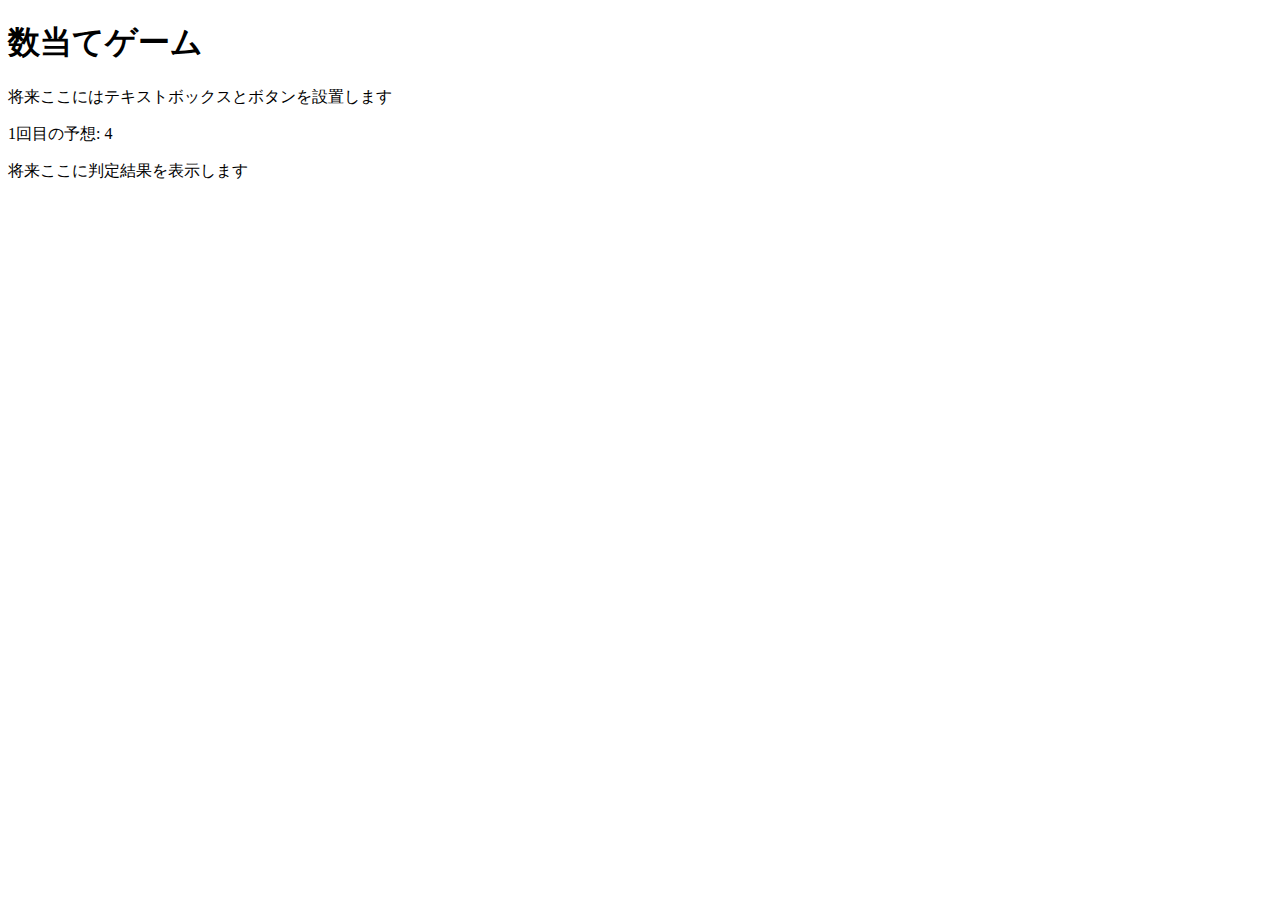
==== kazuate.html @ ade911c4 "kazuate" ====
<!DOCTYPE html>
<html>
  <head>
    <meta charset="utf-8">
    <title>数当てゲーム</title>
    <script src="kazuate.js" defer></script>
  </head>

  <body>
    <h1>数当てゲーム</h1>
    <p>将来ここにはテキストボックスとボタンを設置します</p>
    <p><span id="kaisu">1</span>回目の予想: <span id="answer">4</span></p>
    <p id="result">将来ここに判定結果を表示します</p>
  </body>
</html>
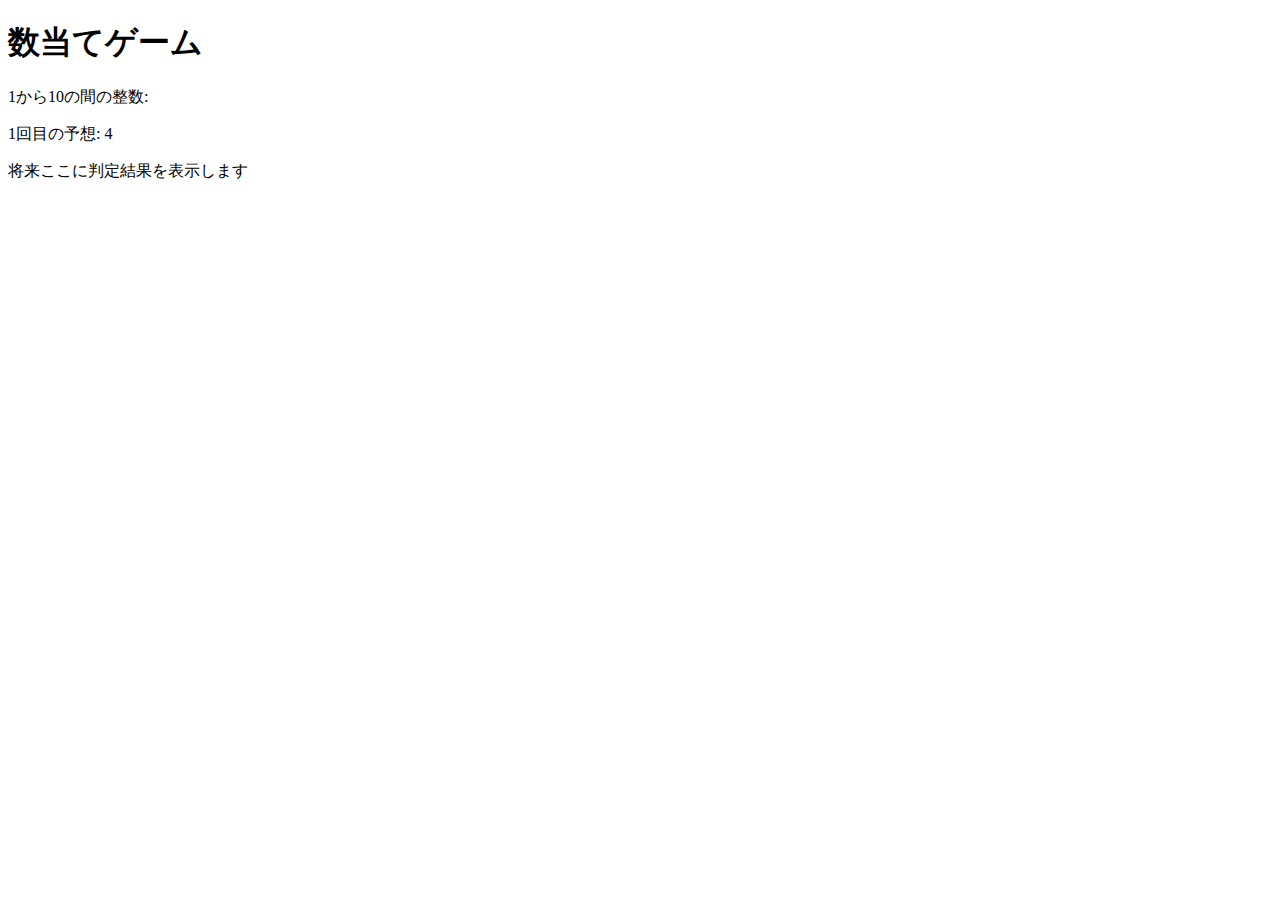
==== commit 62644bd8: "課題インデックス" ====
--- a/kazuate.html
+++ b/kazuate.html
@@ -8,7 +8,8 @@
 
   <body>
     <h1>数当てゲーム</h1>
-    <p>将来ここにはテキストボックスとボタンを設置します</p>
+    <p><label for="seisu">1から10の間の整数: </label></p>
+
     <p><span id="kaisu">1</span>回目の予想: <span id="answer">4</span></p>
     <p id="result">将来ここに判定結果を表示します</p>
   </body>
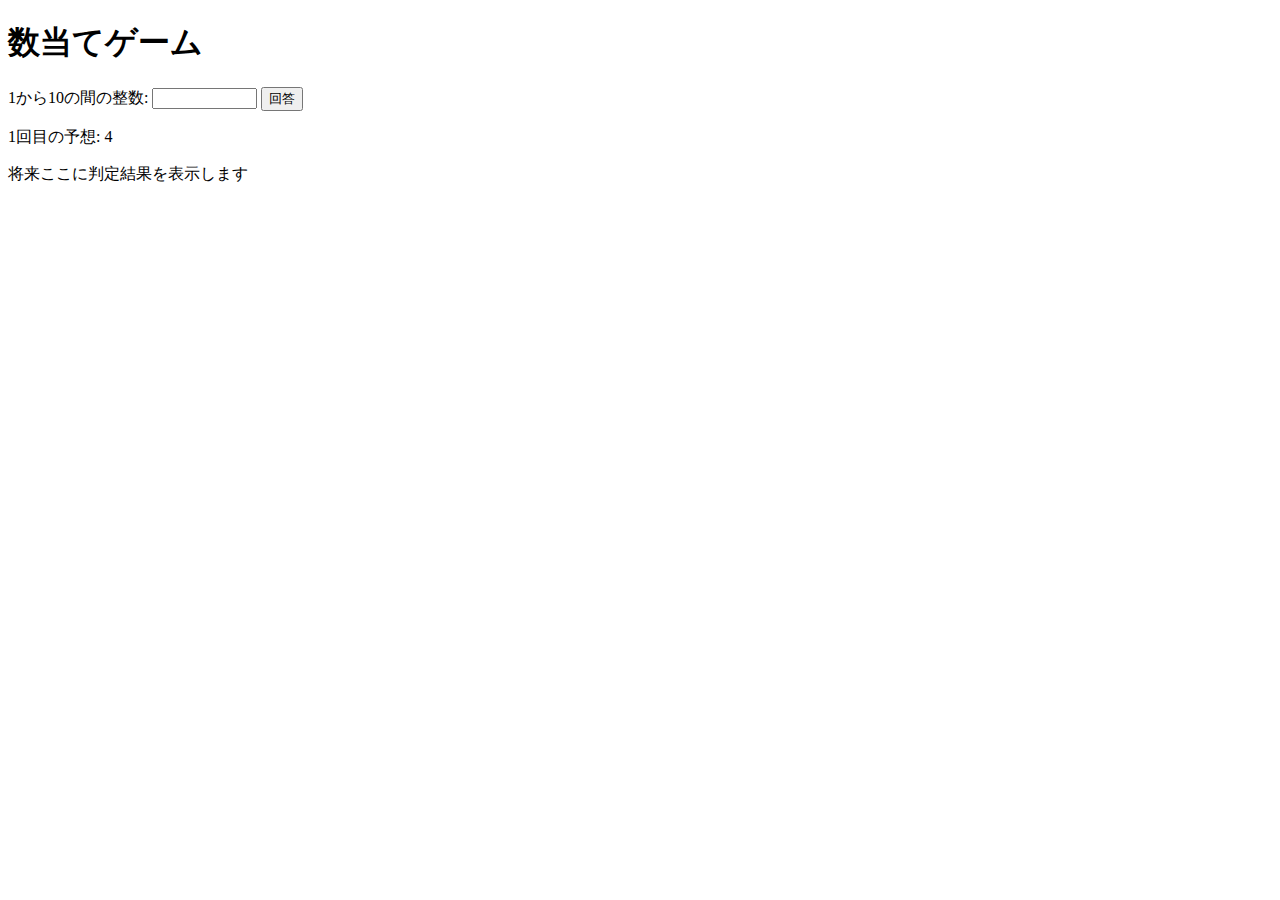
==== commit 109877ff: "kazu" ====
--- a/kazuate.html
+++ b/kazuate.html
@@ -8,7 +8,9 @@
 
   <body>
     <h1>数当てゲーム</h1>
-    <p><label for="seisu">1から10の間の整数: </label></p>
+    <lavel for="seisu">1から10の間の整数: </lavel>
+      <input type="text" name="seisu" id="seisu" size="10">
+      <button id="print">回答</button>
 
     <p><span id="kaisu">1</span>回目の予想: <span id="answer">4</span></p>
     <p id="result">将来ここに判定結果を表示します</p>
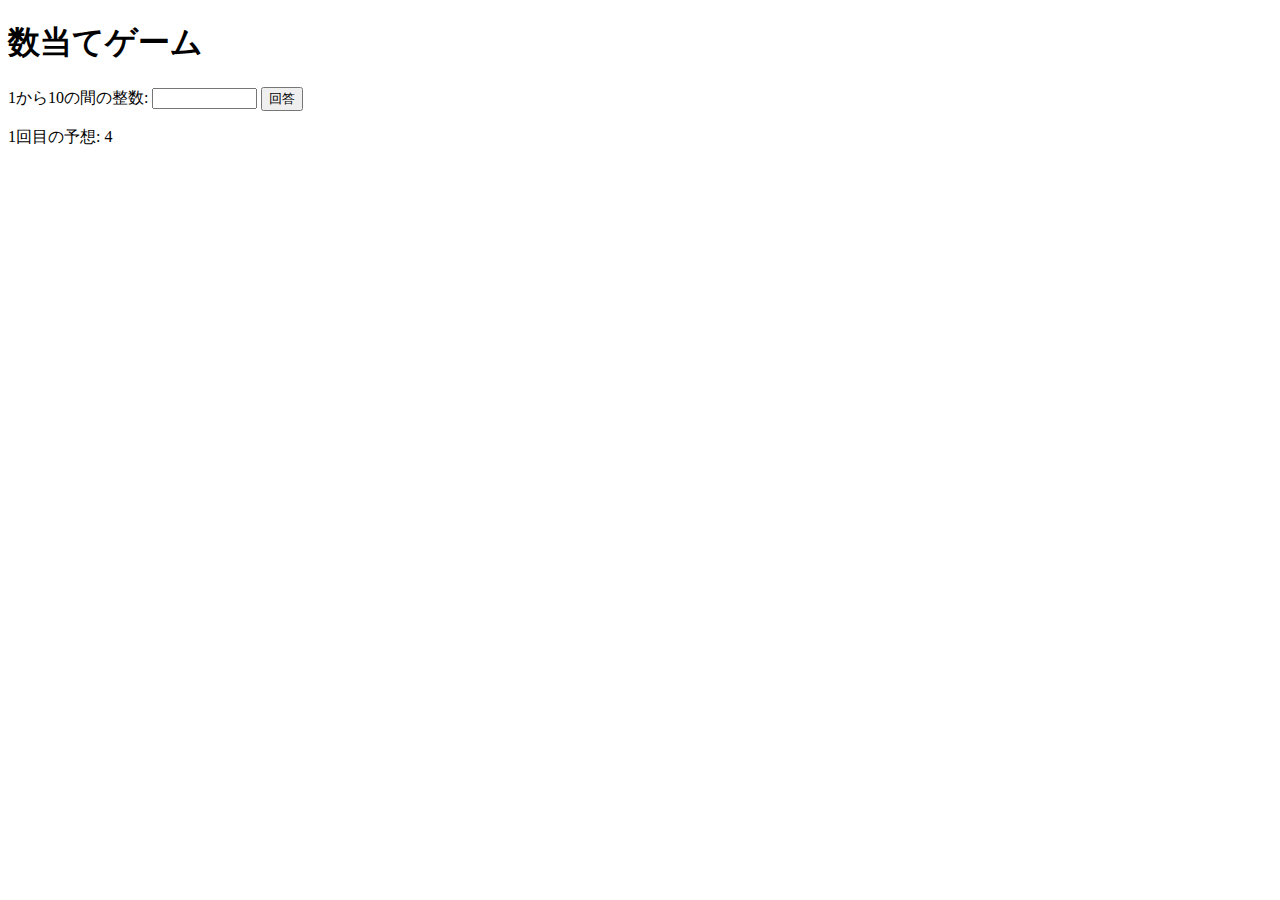
==== commit 5a1435ae: "kazu" ====
--- a/kazuate.html
+++ b/kazuate.html
@@ -13,6 +13,6 @@
       <button id="print">回答</button>
 
     <p><span id="kaisu">1</span>回目の予想: <span id="answer">4</span></p>
-    <p id="result">将来ここに判定結果を表示します</p>
+    <p id="result"></p>
   </body>
 </html>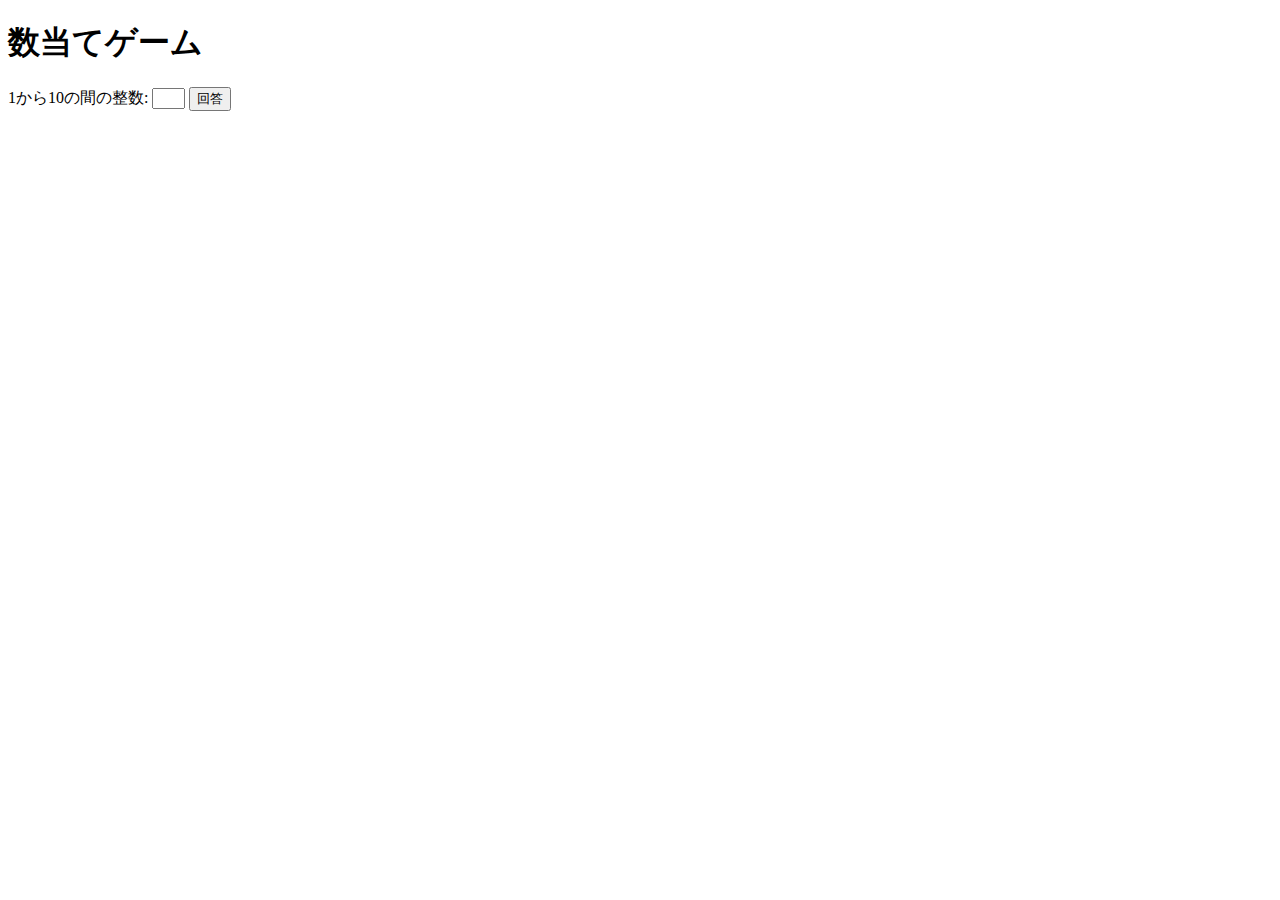
==== commit 27558fcb: "kazu" ====
--- a/kazuate.html
+++ b/kazuate.html
@@ -9,10 +9,10 @@
   <body>
     <h1>数当てゲーム</h1>
     <lavel for="seisu">1から10の間の整数: </lavel>
-      <input type="text" name="seisu" id="seisu" size="10">
+      <input type="text" name="seisu" id="seisu" size="1">
       <button id="print">回答</button>
 
-    <p><span id="kaisu">1</span>回目の予想: <span id="answer">4</span></p>
-    <p id="result"></p>
+    <!--<p><span id="kaisu">1</span>回目の予想: <span id="answer">4</span></p>
+    <p id="result"></p>-->
   </body>
 </html>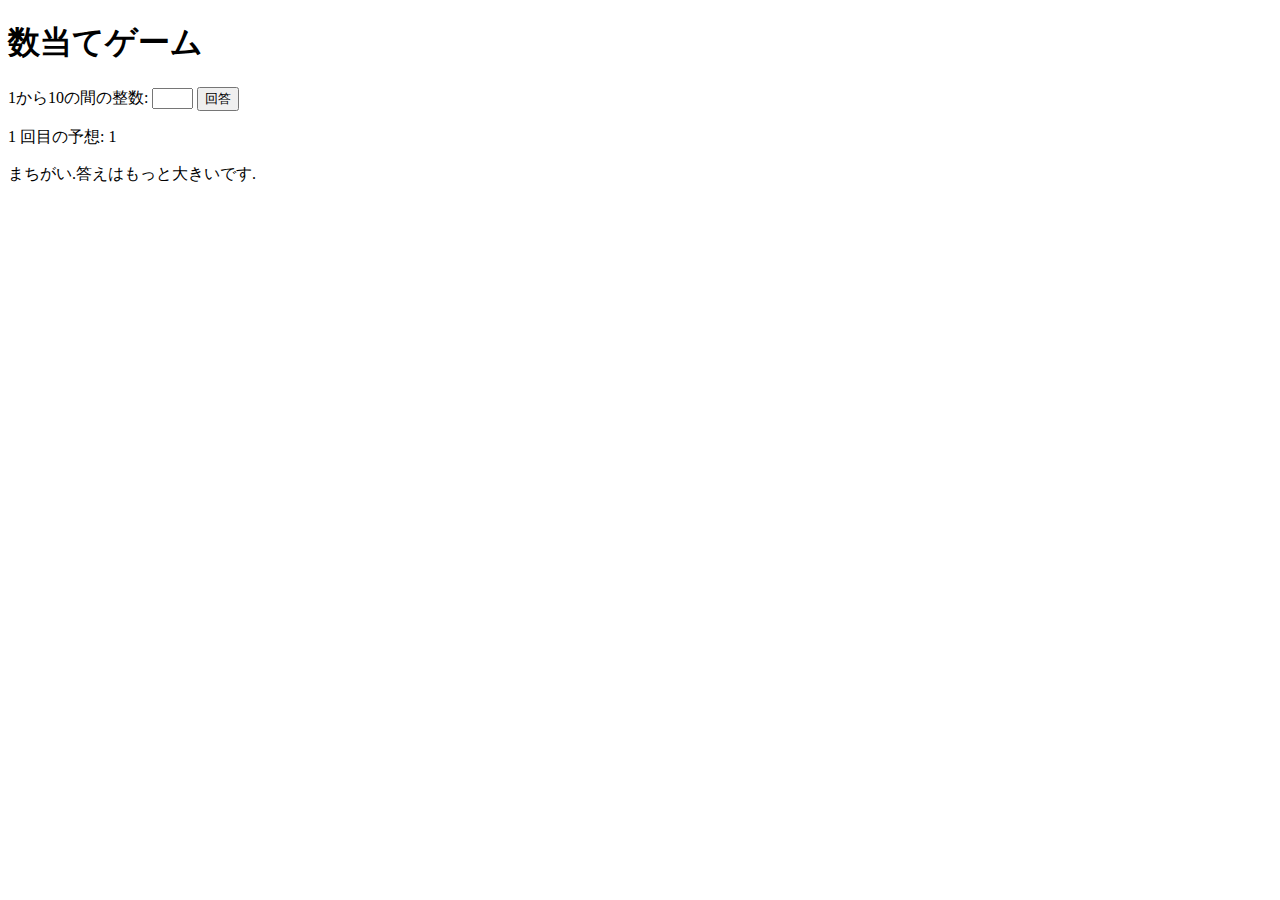
==== commit 17c39a49: "kazu" ====
--- a/kazuate.html
+++ b/kazuate.html
@@ -3,16 +3,20 @@
   <head>
     <meta charset="utf-8">
     <title>数当てゲーム</title>
-    <script src="kazuate.js" defer></script>
-  </head>
-
-  <body>
+    <script src="kazuate,js" defer=""></script>
+    </head>
+    <body>
     <h1>数当てゲーム</h1>
     <lavel for="seisu">1から10の間の整数: </lavel>
-      <input type="text" name="seisu" id="seisu" size="1">
-      <button id="print">回答</button>
+    <input id="seisu" type="text" name="seisu" size="2">
 
-    <!--<p><span id="kaisu">1</span>回目の予想: <span id="answer">4</span></p>
-    <p id="result"></p>-->
+    <button id="kaitou">回答</button>
+    <p>
+      <span id="kaisu">1</span>
+      回目の予想:
+      <span id="answer">1</span>
+    </p>
+    <p id="result">まちがい.答えはもっと大きいです.</p>
   </body>
-</html>+  </html>
+    